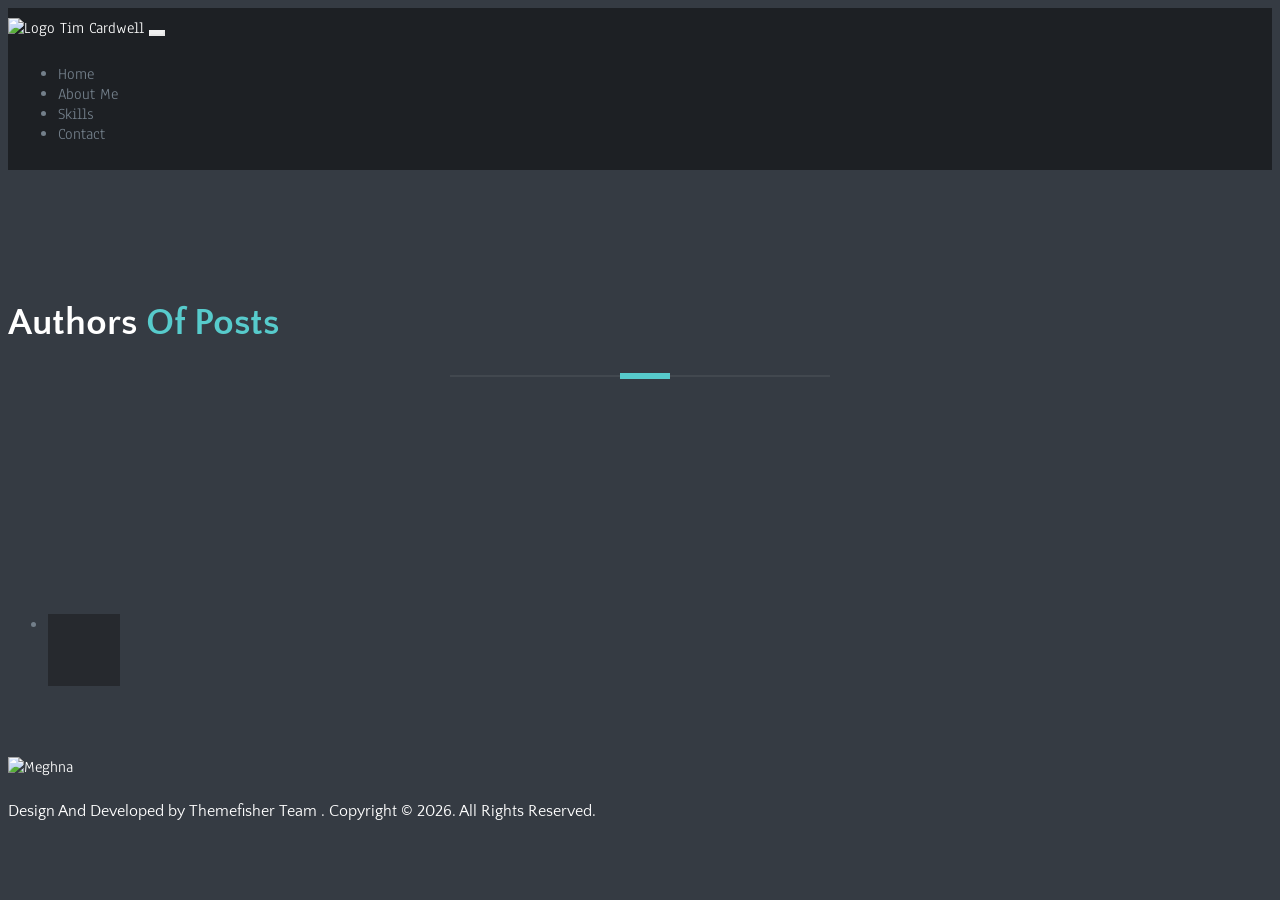
==== author/index.html @ 554d326a "feat(deploy): initial release" ====
<!DOCTYPE html>
<html class="no-js" lang="en-us" scroll-behavior="smooth"><head>
    <meta http-equiv="Content-Type" content="text/html; charset=UTF-8">
    <meta name="description" content="Building Modern Software">
    <meta name="author" content="Themefisher">

    <!-- Mobile Specific Meta -->
    <meta name="viewport" content="width=device-width, initial-scale=1">
    <meta name="generator" content="Hugo 0.62.2" />

    <title>Authors of posts on the blog „Tim Cardwell"</title>


    <!-- Favicon -->
    <link rel="shortcut icon" type="image/x-icon" href="images/favicon.ico"/>

    <!-- CSS -->
    <!-- Fontawesome Icon font -->
    <link rel="stylesheet" href="plugins/themefisher-font/style.css">
    <!-- bootstrap.min css -->
    <link rel="stylesheet" href="plugins/bootstrap/dist/css/bootstrap.min.css">
    <!-- Animate.css -->
    <link rel="stylesheet" href="plugins/animate-css/animate.css">
    <!-- Magnific popup css -->
    <link rel="stylesheet" href="plugins/magnific-popup/dist/magnific-popup.css">
    <!-- Slick Carousel -->
    <link rel="stylesheet" href="plugins/slick-carousel/slick/slick.css">
    <link rel="stylesheet" href="plugins/slick-carousel/slick/slick-theme.css">
    <!-- Main Stylesheet -->
    
    <link rel="stylesheet" href="/css/style.min.css" integrity="" media="screen">
    <!-- Custom CSS -->
    
    <link rel="stylesheet" href="css/custom.css">
    

</head>
<body id="body" data-spy="scroll" data-target=".navbar" data-offset="52">
        <div id="content">
<!-- Fixed Navigation -->
<nav id="navigation" class="navbar navbar-expand-lg navigation sticky-top">
        <div class="container">

                <!-- logo -->
                <a class="navbar-brand logo" href="">
                        <img src="images/logo.png" alt="Logo" />
                        <span class="pl-2 font-weight-bold">Tim Cardwell</span>
                </a>
                <!-- /logo -->

                <!-- responsive nav button -->
                <button class="navbar-toggler navbar-dark" type="button" data-toggle="collapse" data-target="#navbarSupportedContent" aria-controls="navbarSupportedContent" aria-expanded="false" aria-label="Toggle navigation">
                        <span class="navbar-toggler-icon"></span>
                </button>
                <!-- /responsive nav button -->

                <!-- main nav -->
                
                <div class="collapse navbar-collapse" id="navbarSupportedContent">
                        <ul class="navbar-nav ml-auto navigation-menu">
                                <li class="nav-item"><a class="nav-link" data-scroll href="#body">Home</a></li>
                                
                                <li class="nav-item"><a class="nav-link" data-scroll href="#about-me">About Me</a></li>
                                
                                <li class="nav-item"><a class="nav-link" data-scroll href="#skills">Skills</a></li>
                                
                                <li class="nav-item"><a class="nav-link" data-scroll href="#contact">Contact</a></li>
                                
                        </ul>
                </div>
                
                <!-- /main nav -->
        </div>

</nav>
<!-- End Fixed Navigation -->

<section class="section">
    <div class="container">
        <div class="row">
            <div class="col-lg-12">
                <div class="title text-center">
                    <h2>  Authors <span class="color"> of posts  </span></h2>
                    <div class="border-meghna"></div>
                </div>
            </div>

            
        </div>
    </div>
</div>
</section>

        </div><!-- end Contact Area -->
<footer id="footer" class="bg-one">
	<div class="container">
		<div class="row wow fadeInUp" data-wow-duration="500ms">
			<div class="col-xl-12">

				<!-- Footer Social Links -->
				<div class="social-icon">
					<ul class="list-inline">
						
						<li class="list-inline-item"><a href="https://www.linkedin.com/in/tim-cardwell/"><i class="tf-ion-social-linkedin"></i></a></li>
						
					</ul>
				</div>

				<!-- copyright -->
				<div class="copyright text-center">
					<a href="">
						<img src="images/logo.png" alt="Meghna" />
					</a>
					<br>
					<p>Design And Developed by <a href="http://www.themefisher.com">  Themefisher Team  </a>. Copyright &copy; <script>
							document.write(new Date().getFullYear())
						</script>. All Rights Reserved.</p>
				</div>
			</div>
		</div>
	</div>
</footer>
<!-- /footer -->

<!-- Essential Scripts -->

		<!-- Main jQuery -->
		<script type="text/javascript" src="plugins/jquery/dist/jquery.min.js"></script>
		<!-- Bootstrap 4.3 + Popper -->
		<script type="text/javascript" src="plugins/bootstrap/dist/js/bootstrap.bundle.min.js"></script>
		<!-- Slick Carousel -->
		<script type="text/javascript" src="plugins/slick-carousel/slick/slick.min.js"></script>
		<!-- Portfolio Filtering -->
		<script type="text/javascript" src="plugins/filterzr/jquery.filterizr.min.js"></script>
		<!-- Magnific popup -->
		<script type="text/javascript" src="plugins/magnific-popup/dist/jquery.magnific-popup.min.js"></script>
		<!-- Google Map API -->
		<script type="text/javascript"  src="https://maps.googleapis.com/maps/api/js?key=AIzaSyDKR_NQ2i_JomSivfr3xfslhTMJ21YtUpk&amp;libraries=places"></script>
		<!-- Number Counter Script -->
		<script type="text/javascript" src="plugins/count-to/jquery.countTo.js"></script>
		<!-- wow.min Script -->
		<script type="text/javascript" src="plugins/wow/dist/wow.min.js"></script>
		<!-- Scroll behavior polyfill -->
		
		<script src="/js/scroll-behavior-polyfill.min.js"></script>
		<!-- Sweet Alert -->
		<script type="text/javascript" src="plugins/sweet-alert/sweetalert.min.js"></script>
		<!-- Custom js -->
		
		<script src="/js/script.min.js"></script>
		<!-- google analitycs -->
		<script>
				(function(i,s,o,g,r,a,m){i['GoogleAnalyticsObject']=r;i[r]=i[r]||function(){
				(i[r].q=i[r].q||[]).push(arguments)},i[r].l=1*new Date();a=s.createElement(o),
				m=s.getElementsByTagName(o)[0];a.async=1;a.src=g;m.parentNode.insertBefore(a,m)
				})(window,document,'script','//www.google-analytics.com/analytics.js','ga');
				ga('create', 'UA-143419917-1', 'auto');
				ga('send', 'pageview');
		</script>

    </body>
</html></body>
</html>
---- css/style.min.css ----
@import "https://fonts.googleapis.com/css?family=Anaheim|Quattrocento+Sans:400,700";@import "https://fonts.googleapis.com/css?family=Montserrat:400,700|Open+Sans:300,400,600";html{background-color:#353b43;color:#737f8a}body{background-color:#353b43;font-family:anaheim,sans-serif;color:#737f8a;-webkit-font-smoothing:antialiased}h1,h2,h3,h4,h5,h6{font-weight:400;font-family:quattrocento sans,sans-serif;color:#afbac4}p{font-family:quattrocento sans,sans-serif}[scroll-behavior=smooth]{scroll-behavior:smooth}pre{color:#afbac4}::-moz-selection{color:#fff;background:#57cbcc}::selection{color:#fff;background:#57cbcc}hr{border-top:1px solid rgba(255,255,255,.1)}figure{margin:0}a{color:#fff;transition:all .3s ease-in 0s}iframe{border:0}a,a:focus,a:hover{text-decoration:none;outline:0}a:focus,a:hover{color:#6cb670}.kill-margin-bottom{margin-bottom:0!important}.padding-0{padding:0!important}.mb-50{margin-bottom:50px}.btn{background-color:transparent;color:#fff;padding:10px 30px;border-radius:0;transition:all .3s ease-in 0s}.btn:focus{color:#ddd}.btn-transparent{border:1px solid #4e595f}.btn-transparent:hover,.btn-transparent:focus{background-color:#57cbcc;border:1px solid transparent;color:#fff}#loading-mask{background:#333439;height:100%;left:0;opacity:1;filter:alpha(opacity=100);position:fixed;text-align:center;top:0;width:100%;z-index:999999999}.loading-img{height:100%;left:0;position:fixed;top:50%;width:100%}.border-meghna{border-top:2px solid rgba(236,239,241,.07);height:1px;margin:15px auto 0;position:relative;width:30%}.border-meghna:before{background-color:#fff;content:'';height:6px;left:50%;margin-left:-20px;position:absolute;top:-4px;width:50px;background-color:#57cbcc}.color{color:#6cb670}.sub-title{padding:0 0 50px}.sub-title>h3{border-left:3px solid #ddd;border-right:3px solid #ddd;display:inline-block;padding:5px 25px;text-transform:uppercase}.btn.active:focus,.btn:active:focus,.btn:focus{outline:0}.bg-one{background-color:#353b43}.bg-dark{background:#242930}.parallax-section{background-attachment:fixed!important;background-position:50%;background-repeat:no-repeat;background-size:cover}.no-padding{padding:0!important}.inline-block{display:inline-block}figure{margin:0}a{transition:all .2s ease-in 0s}iframe{border:0}a,a:focus,a:hover{text-decoration:none;outline:0}a:focus,a:hover{color:#57cbcc}.btn-main{background:#57cbcc;color:#fff;display:inline-block;font-size:14px;letter-spacing:1px;padding:10px 35px;text-transform:uppercase}.btn-main:hover{background:#2c9091;color:#fff}.mt-20{margin-top:20px}.section{padding:100px 0}@media(max-width:480px){.section{padding:50px 0}}@media(max-width:768px){.section{padding:80px 0}}.section-sm{padding:70px 0}.section-xs{padding:50px 0}.btn:focus{color:#ddd}#home{position:relative}.btn.active:focus,.btn:active:focus,.btn:focus{outline:0}.parallax-section{background-attachment:fixed;background-position:50%;background-repeat:no-repeat;background-size:cover}#preloader{position:fixed;top:0;left:0;right:0;bottom:0;background-color:#fff;z-index:999;display:flex;align-items:center;justify-content:center}.sk-cube-grid{width:40px;height:40px;margin:100px auto}.sk-cube-grid .sk-cube{width:33%;height:33%;background-color:#57cbcc;float:left;-webkit-animation:sk-cubeGridScaleDelay 1.3s infinite ease-in-out;animation:sk-cubeGridScaleDelay 1.3s infinite ease-in-out}.sk-cube-grid .sk-cube1{-webkit-animation-delay:.2s;animation-delay:.2s}.sk-cube-grid .sk-cube2{-webkit-animation-delay:.3s;animation-delay:.3s}.sk-cube-grid .sk-cube3{-webkit-animation-delay:.4s;animation-delay:.4s}.sk-cube-grid .sk-cube4{-webkit-animation-delay:.1s;animation-delay:.1s}.sk-cube-grid .sk-cube5{-webkit-animation-delay:.2s;animation-delay:.2s}.sk-cube-grid .sk-cube6{-webkit-animation-delay:.3s;animation-delay:.3s}.sk-cube-grid .sk-cube7{-webkit-animation-delay:0s;animation-delay:0s}.sk-cube-grid .sk-cube8{-webkit-animation-delay:.1s;animation-delay:.1s}.sk-cube-grid .sk-cube9{-webkit-animation-delay:.2s;animation-delay:.2s}@-webkit-keyframes sk-cubeGridScaleDelay{0%,70%,100%{-webkit-transform:scale3D(1,1,1);transform:scale3D(1,1,1)}35%{-webkit-transform:scale3D(0,0,1);transform:scale3D(0,0,1)}}@keyframes sk-cubeGridScaleDelay{0%,70%,100%{-webkit-transform:scale3D(1,1,1);transform:scale3D(1,1,1)}35%{-webkit-transform:scale3D(0,0,1);transform:scale3D(0,0,1)}}.title{padding-bottom:60px}.title h2{text-transform:capitalize;font-weight:700;font-size:38px;color:#fff}.title h2 span{color:#57cbcc}.title p{color:#666}.title.title-white h2{color:#fff}.bg-gray{background:#f9f9f9}.section-bg{background:#292f36}.overly{position:relative}.overly:before{content:'';background:rgba(0,0,0,.096);position:absolute;top:0;right:0;bottom:0;left:0}.header-bradcrumb{background:0 0}.header-bradcrumb a,.header-bradcrumb .active{color:#cfcfcf;font-weight:200;font-family:quattrocento sans,sans-serif}.header-bradcrumb a:hover{color:#57cbcc}.slick-slide{outline:none}.mfp-with-zoom .mfp-container,.mfp-with-zoom.mfp-bg{opacity:0;transition:all .3s ease-out}.mfp-with-zoom.mfp-ready .mfp-container{opacity:1}.mfp-with-zoom.mfp-ready.mfp-bg{opacity:.8}.mfp-with-zoom.mfp-removing .mfp-container,.mfp-with-zoom.mfp-removing.mfp-bg{opacity:0}.logo{margin-top:10px;display:inline-block}.single-page-header{background-image:url(../images/about/about-header.jpg);background-size:cover;padding:140px 0 70px;text-align:center;color:#fff;position:relative}.single-page-header:before{background:rgba(0,0,0,.5);position:absolute;content:'';top:0;right:0;left:0;bottom:0}.navigation{background-color:#1d2024;width:100%;margin-bottom:0}.navigation .logo{padding:0}.navigation .navigation-menu li a.active{color:#57cbcc}.navigation .navigation-menu li a{font-size:16px;color:#737f8a}.navigation .navigation-menu li a:hover,.navigation .navigation-menu li a:focus{background:0 0;color:#57cbcc}.navigation .navbar-toggler{color:rgba(255,255,255,.5);border-color:rgba(255,255,255,.1);border-radius:0}.navigation .navbar-collapse{padding:10px;box-shadow:inset 0 1px 0 rgba(255,255,255,.1);border-top:5px solid transparent}@media(min-width:768px){.navigation .navbar-collapse{box-shadow:none;border-top:none}}.navbar-toggler:focus{outline-color:#57cbcc}.bg-1{background-repeat:no-repeat;background-size:cover}.bg-2{background-repeat:no-repeat;background-size:cover;background-attachment:fixed}.hero-area{background-size:cover;height:100vh;position:relative;display:flex;justify-content:center;align-items:center}.hero-area:before{content:'';background:rgba(0,0,0,.63);position:absolute;top:0;right:0;bottom:0;left:0}.hero-area .block{text-align:center;z-index:99}.hero-area .block .video-button{background:#fff;color:#57cbcc;display:inline-block;height:60px;width:60px;border-radius:50px}.hero-area .block .video-button i{line-height:60px;font-size:20px;margin-left:3px}.hero-area .block h1{font-size:90px;color:#fff;text-transform:capitalize;font-weight:700;margin-bottom:20px}@media(max-width:480px){.hero-area .block h1{font-size:60px}}.hero-area .block p{color:#fff;font-size:20px;width:70%;margin:0 auto}.hero-area .block .btn-transparent{margin-top:40px;border-color:#fff;padding:14px 50px;font-size:18px;font-size:16px;font-weight:700;letter-spacing:1px}.hero-area-video{height:100vh;position:inherit!important;display:flex;justify-content:center;align-items:center}.hero-area-video .block{color:#fff;text-align:center}.hero-area-video .block h1{font-size:60px;font-weight:700;margin-bottom:20px}.hero-area-video .block p{color:#fff;text-transform:uppercase;font-size:12px;letter-spacing:3px;margin-bottom:20px}.hero-area-video .block .btn-main{margin-top:20px}.dark-bg{background:rgba(0,0,0,.7);height:100%;width:100%;position:absolute;z-index:-1}.about .block{background:#242930;padding:30px;border-bottom:2px solid transparent;transition:.5s all;margin-bottom:20px}.about .block:hover{border-bottom:2px solid #57cbcc}.about .block:hover .icon-box{-webkit-transform:translateY(-10px);transform:translateY(-10px)}.about .block .icon-box{position:relative;width:160px;height:92.38px;background-color:transparent;margin:46.19px auto 60px;padding:20px 0;border-left:2px solid rgba(236,239,241,.07);border-right:2px solid rgba(236,239,241,.07);font-size:50px;-webkit-transform:translateZ(0px);transform:translateZ(0px);transition-duration:.3s;transition-property:-webkit-transform;transition-property:transform;transition-property:transform,-webkit-transform}.about .block .icon-box:after,.about .block .icon-box:before{content:"";position:absolute;z-index:1;width:113.14px;height:113.14px;background-color:inherit;left:20.4315px;-webkit-transform:scaleY(0.5774)rotate(-45deg);transform:scaleY(0.5774)rotate(-45deg)}.about .block .icon-box:before{top:-56.5685px;border-top:2px solid rgba(236,239,241,.07);border-right:2px solid rgba(236,239,241,.07)}.about .block .icon-box:after{bottom:-56.5685px;border-bottom:2px solid rgba(236,239,241,.07);border-left:2px solid rgba(236,239,241,.07)}.about .block .icon-box h3{color:#afbac4}.about-2 .content-block{padding:40px}.about-2 .content-block .media{margin-top:25px}.about-2 .content-block .media .pull-left{padding-right:15px}.about-2 .content-block .media i{font-size:30px;color:#57cbcc}.about-2 .content-block .media h4{font-size:16px;font-weight:600}.call-to-action{background-attachment:fixed}.call-to-action h2{font-weight:700;color:#444}.call-to-action p{font-size:16px;color:#666}.call-to-action .btn-main{margin-top:20px}.call-to-action-2{padding:100px 0;background-image:url(../images/call-to-action/call-to-action-bg.jpg);background-size:cover;color:#fff}.call-to-action-2 h2{line-height:1.5}.call-to-action-2 p{color:#fff}.call-to-action-2 .btn-main{margin-top:20px}.contact-us{padding-top:50px}@media(max-width:768px){.contact-us{padding-top:80px}}.contact-form{margin-bottom:60px}.form-meghna .form-control{background-color:transparent;border-radius:0;padding:5px 10px;color:#ddd;border:1px solid rgba(236,239,241,.07)}.form-meghna .form-control:focus{border-color:none;box-shadow:none}.form-meghna input:hover,.form-meghna textarea:hover,#contact-submit:hover{border-color:#57cbcc}.form-meghna ::placeholder{color:#ddd!important}#contact-submit{border:1px solid rgba(236,239,241,.07);background:#57cbcc;padding:12px 0;width:100%;margin:0}.google-map #map-canvas{height:400px}.contact-info p{margin-bottom:25px}.con-info{margin-bottom:20px}.con-info i,.con-info span{padding-right:5px}.error{display:none;padding:10px;color:#d8000c;border-radius:4px;font-size:13px;background-color:#ffbaba}.success{background-color:#6cb670;border-radius:4px;color:#fff;display:none;font-size:13px;padding:10px}#map{height:370px;width:100%}.counters-item{padding:25px 0;margin-bottom:10px;background:#292f36}.counters-item i{margin-bottom:10px;font-size:40px;display:inline-block}.counters-item span{display:block;font-weight:700;font-size:35px;line-height:50px}.counters-item h3{font-size:20px;margin:0}.price-item{border:1px solid rgba(236,239,241,.07);padding-bottom:30px;margin-bottom:15px}.price-title{background-color:#292f36;padding:30px 0 20px}.price-title h3{color:#57cbcc;margin:0 0 10px;text-transform:uppercase}.price-title p{font-size:18px;font-weight:400}.price-title .value{color:#57cbcc;font-size:30px}.pricing ul,.skill-bar{list-style-type:none;margin:0;padding:0}.pricing li{padding:10px 0}.pricing li:last-child{border-bottom:1px solid rgba(236,239,241,.07);margin-bottom:20px}.pricing li:nth-child(2n){background-color:#292f36}.pricing li .btn{text-transform:uppercase;margin:20px 0}.portfolio-filter{margin-bottom:40px;text-align:center}.portfolio-filter button{border:none;outline:none;border:1px solid rgba(236,239,241,.07);background:0 0;display:inline-block;font-size:16px;padding:6px 20px;font-weight:700;color:#737f8a;transition:.3s all}.portfolio-filter button.mixitup-control-active{border:1px solid #57cbcc;color:#57cbcc}.portfolio-items-wrapper .mix{padding:5px}.portfolio-block{position:relative}.portfolio-block:before{transition:all .3s ease-in-out;background:#fff;opacity:0;top:20px;right:20px;bottom:20px;left:20px;position:absolute;content:''}.portfolio-block img{width:100%;height:auto}.portfolio-block:hover:before{opacity:1}.portfolio-block:hover .caption h4{top:45%}.portfolio-block:hover .caption{opacity:1;top:55%}.portfolio-block .caption{position:absolute;top:50%;left:50%;opacity:0;-webkit-transform:translate(-50%,-50%);transform:translate(-50%,-50%);z-index:9;transition:all .2s ease-in-out;text-align:center}.portfolio-block .caption h4{font-size:16px;font-weight:600}.portfolio-block .caption h4 a{color:#555}.portfolio-block .caption .search-icon{background:#57cbcc;width:50px;height:50px;color:#fff;display:inline-block;font-size:20px;border-radius:30px}.portfolio-block .caption .search-icon i{line-height:50px}.service-block{padding:60px 20px;border-left:1px solid rgba(236,239,241,.07);border-top:1px solid rgba(236,239,241,.07);margin-bottom:40px;box-shadow:2px 2px 5px rgba(44,44,44,.3),13px 13px 0 rgba(255,255,255,.7)}.service-block .service-icon{margin-bottom:10px;font-size:50px}.service-2 .service-item{border:1px solid #eee;margin-bottom:30px;padding:50px 20px;transition:all .3s ease 0s}.service-2 .service-item:hover{box-shadow:0 5px 65px 0 rgba(0,0,0,.15);-webkit-box-shadow:0 5px 65px 0 rgba(0,0,0,.15)}.service-2 .service-item:hover i{background:#fff;color:#57cbcc}.service-2 .service-item i{font-size:30px;display:inline-block;background:#57cbcc repeat;border-radius:30px;box-shadow:0 5px 6px 0 rgba(0,0,0,.1);color:#fff;height:55px;line-height:55px;margin-bottom:20px;width:55px;transition:all .3s ease 0s}.skill-bar p{font-size:18px;margin-bottom:0}.skill-bar p span{font-style:italic;font-size:30px;color:rgba(187,187,187,.34);display:inline-block;vertical-align:middle}.skill-bar .progress{height:6px;border-radius:0}.skill-bar .progress .progress-bar{background:#57cbcc}.team-member{background-color:#292f36;margin-bottom:10px}.team-member:hover .mask{cursor:pointer;opacity:1;filter:alpha(opacity=100);-webkit-transform:rotateY(0deg)scale(1,1);transform:rotateY(0deg)scale(1,1)}.member-photo{overflow:hidden;position:relative}@media(max-width:768px){.member-photo{text-align:center}}.member-photo:hover img{-webkit-transform:scale(1.2);transform:scale(1.2)}.member-photo img{transition:all .4s ease 0s}@media(max-width:768px){.member-photo img{display:inline-block}}.member-photo .mask{background-color:rgba(87,203,204,.7);position:absolute;text-align:center;height:100%;width:100%;left:0;top:0;opacity:0;filter:alpha(opacity=0);transition:all .5s ease-out 0s;-webkit-transform:rotateY(180deg)scale(0.5,0.5);transform:rotateY(180deg)scale(0.5,0.5)}.member-photo .mask ul{text-align:center;position:relative;top:125px}.member-photo .mask ul li a{border:1px solid #fff;color:#fff;display:block;font-size:20px;height:35px;line-height:35px;text-align:center;width:35px}.member-photo .mask ul li a:hover{background-color:#fff;color:#57cbcc;border:1px solid transparent}.member-meta{padding:15px}.member-meta h4{margin:0 0 5px}.member-meta span{font-size:12px}.testimonial:before{background:rgba(42,48,55,.7)}.client-info{margin:0 auto;width:45%}@media(max-width:768px){.client-info{width:90%}}.client-comment p{color:#afbac4;font-size:18px}.client-thumb img{border-radius:50%;margin:0 auto;max-width:115px;width:100%}.client-meta{margin:0 0 10px}.client-meta h3{margin:15px 0 5px}.client-meta span{font-size:12px}.owl-pagination,.owl-buttons{text-align:center}.owl-controls .owl-page{display:inline-block}.owl-controls .owl-page span{background-color:transparent;border:2px solid #fff;border-radius:50px;display:block;height:13px;margin:0 4px;width:13px;opacity:1;filter:alpha(opacity=100)}.owl-controls .owl-page.active span,.owl-controls .owl-page:hover span{background-color:#57cbcc;border:2px solid transparent}.our-clients{margin:30px 0 0}#our-clietns .item img{max-width:150px;width:100%}#our-clietns .owl-next,#our-clietns .owl-prev{border:1px solid #ddd;border-radius:50px;display:inline-block;margin:45px 0 0;padding:3px 15px;position:relative;text-align:center}#our-clietns .owl-next i,#our-clietns .owl-prev i{line-height:34px}#our-clietns .owl-prev{margin-right:15px}#our-clients .item{margin:10px}.note{background-color:#292f36;border:1px solid #4e595f}.post-block{background-color:#292f36;margin-bottom:10px}.post-block .content{padding:20px}.post-block .content h3{margin:0 0 6px;font-size:20px;line-height:1.5;text-transform:capitalize}.note .media-wrapper{border-bottom:1px solid #4e595f}.note .excerpt h3{font-size:20px;line-height:1.5;text-transform:capitalize}.all-post{margin-top:50px}#blog-banner{padding-bottom:100px;padding-top:150px}#blog-page{margin:0 0 40px}.post-meta{font-size:13px;margin:20px 0 0;padding:0 20px 10px}.post-meta a{color:#57cbcc}.post-meta>span{color:#666;border-right:1px solid #dedede;display:inline-block;font-size:13px;margin:10px 10px 0 0;padding-right:10px}.post-meta>span:last-child{border-right:0}.post-meta>span i{margin-right:5px}.post-excerpt{padding:0 20px;margin-bottom:60px}.post-excerpt h3 a{color:#000}.post-excerpt blockquote{line-height:22px;margin:20px 0;font-size:16px}.single-blog{background-color:#fff;margin-bottom:50px;padding:20px}.blog-subtitle{font-size:15px;padding-bottom:10px;border-bottom:1px solid #dedede;margin-bottom:25px;text-transform:uppercase}.next-prev{border-bottom:1px solid #dedede;border-top:1px solid #dedede;margin:20px 0;padding:25px 0}.next-prev a{color:#000}.next-prev a:hover{color:#57cbcc}.next-prev .prev-post i{margin-right:10px}.next-prev .next-post i{margin-left:10px}.social-profile ul li{margin:0 10px 0 0;display:inline-block}.social-profile ul li a{color:#4e595f;display:block;font-size:16px}.social-profile ul li a i:hover{color:#57cbcc}.comments-section{margin-top:35px}.author-about{margin-top:40px}.post-author{margin-right:20px}.post-author>img{border:1px solid #dedede;max-width:120px;padding:5px;width:100%}.comment-list ul{margin-top:20px}.comment-list ul li{margin-bottom:20px}.comment-wrap{border:1px solid #dedede;border-radius:1px;margin-left:20px;padding:10px;position:relative}.comment-wrap .author-avatar{margin-right:10px}.comment-wrap .media .media-heading{font-size:14px;margin-bottom:8px}.comment-wrap .media .media-heading a{color:#57cbcc;font-size:13px}.comment-wrap .media .comment-meta{font-size:12px;color:#888}.comment-wrap .media p{margin-top:15px}.comment-reply-form{margin-top:80px}.comment-reply-form input,.comment-reply-form textarea{height:35px;border-radius:0;box-shadow:none}.comment-reply-form input:focus,.comment-reply-form textarea:focus{box-shadow:none;border:1px solid #57cbcc}.comment-reply-form textarea,.comment-reply-form .btn-main{height:auto}#staticman-form:before{display:block;height:90px;margin-top:-90px;visibility:hidden;content:""}@media(max-width:768px){#staticman-form:before{display:block;height:80px;margin-top:-80px;visibility:hidden;content:""}}.post-comment{background-color:#292f36;padding:20px;margin-top:20px;margin-bottom:20px}.post-comment-header{margin-bottom:20px}.post-comment-avatar{display:inline-block;vertical-align:middle;border-radius:50%}.post-comment-info{display:inline-block;margin-left:20px;margin-bottom:0;vertical-align:middle}.post-comment-field{display:block;font:inherit;padding:10px;margin-top:20px;outline-color:#f76c5e;width:100%}.post-comment-name{color:#afbac4;font-weight:500;font-size:18px}.post-time{color:#737f8a}input#e-mail,#hidden_iframe{display:none}.social-icon{padding:60px 0 35px}.social-icon ul{text-align:center}.social-icon ul li{margin-bottom:4px}.social-icon ul li:hover a{background-color:#57cbcc;-webkit-transform:rotateY(0deg);transform:rotateY(0deg)}.social-icon ul li:hover a i{color:#fff;opacity:1;filter:alpha(opacity=100);-webkit-transform:rotateY(0deg);transform:rotateY(0deg)}.social-icon ul li a{background-color:#26292e;border:1px solid transparent;display:block;height:70px;width:70px;-webkit-transform:rotateY(180deg);transform:rotateY(180deg);transition:all 400ms ease-out 0s}@media(max-width:768px){.social-icon ul li a{width:55px;height:55px}}.social-icon ul li a i{color:#55606a;display:inline-block;font-size:32px;line-height:70px;margin:0;opacity:.3;filter:alpha(opacity=30);-webkit-transform:rotateY(180deg);transform:rotateY(180deg);transition:all 400ms ease-out 0s}@media(max-width:768px){.social-icon ul li a i{line-height:55px;font-size:25px}}.copyright{padding:20px 0;color:#fff}.copyright img{margin-bottom:15px}.copyright p{margin-top:10px}#scrollUp{border:1px solid #4e595f;bottom:15px;color:#fff;display:none;padding:8px 12px;position:fixed;right:20px;z-index:600}#scrollUp:hover{background-color:#57cbcc;border:1px solid #57cbcc}#twitter-feed{background-image:url(../images/parallax/twitter.jpg);padding-bottom:100px;padding-top:80px}.twitter-bird span{border:2px solid #6cb670;border-radius:50px;color:#6cb670;display:inline-block;margin-bottom:50px;height:90px;width:90px}.twitter-bird span i{line-height:90px}.tweet{margin-bottom:10px}.tweet a{color:#6cb670}#blog-banner{padding-bottom:100px;padding-top:150px}.blog-icon{border:1px solid #6cb670;border-radius:50%;color:#6cb670;display:inline-block;padding:16px 20px}.blog-title h1{text-transform:uppercase}#blog-page{margin:0 0 40px}.post-item .entry{border:1px solid #4e595f;margin-bottom:30px}.entry .post-excerpt{padding:0 20px}#gallery-post .owl-prev,#post-thumb .owl-prev,#gallery-post .owl-next,#post-thumb .owl-next{padding:5px 17px;position:absolute;top:45%;transition:all .5s ease-in 0s}#gallery-post .owl-prev,#post-thumb .owl-prev{left:-45px}#gallery-post .owl-next,#post-thumb .owl-next{right:-45px}#gallery-post:hover .owl-prev,#post-thumb:hover .owl-prev{left:0}#gallery-post:hover .owl-next,#post-thumb:hover .owl-next{right:0}#gallery-post,#post-thumb{overflow-x:hidden}#post-thumb .owl-buttons{color:#fff}.post-meta{background-color:#3d444a;border-top:1px solid #4e595f;font-size:13px;margin:20px 0 0;padding:0 20px 10px}.post-meta>span{border-right:1px solid #4e595f;display:inline-block;font-size:12px;margin:10px 10px 0 0;padding-right:10px}.post-meta>span:last-child{border-right:0}.post-meta>span>i{margin-right:5px}.post-meta a:hover{color:#6cb670}.post-excerpt .more{margin-top:20px}.post-excerpt .more a{display:inline-block;font-size:13px;padding:10px 25px}.post-excerpt .more a:hover{background-color:#6cb670;color:#fff}aside.widget{margin-bottom:25px}.widget-title>h3{color:#fff;margin-bottom:15px;margin-top:0;position:relative}#search-form{position:relative}#search-submit{background:0 0;border:0;color:#c8c8ca;display:block;font-size:16px;height:32px;outline:0;position:absolute;right:0;text-align:center;top:0;width:32px}.widget-content .tab-content{background-color:#2f383d;padding:20px}.tab-post-nav{background-color:#4a535a}.tab-post-nav li{float:left}.tab-post-nav li.active a{border-top:3px solid #6cb670;background-color:#2f383d;color:#6cb670}.tab-pane.active .clearfix:first-child{margin-bottom:25px}.tab-excerpt>span{display:block;font-size:12px;margin-bottom:10px}.tab-excerpt h4 a{color:#fff}.tab-excerpt h4 a:hover{color:#6cb670}.tab-post-nav li a{border-top:3px solid transparent;color:#fff;display:block;padding:13px 18px;text-align:center}.categories li{margin-bottom:10px;transition:all .5s ease-in 0s}.categories>li:hover a{padding-left:10px;color:#6cb670}.categories>li:last-child{border-bottom:0}.categories li a{padding-left:5px}.widget-content .tag{background-color:#2f383d;color:#fff;display:inline-block;margin-bottom:10px;margin-right:5px;padding:5px 13px}.widget-content .tag:hover{background-color:#6cb670;color:#fff}.post-pagination{display:inline-block;margin-bottom:20px}.post-pagination ul li{margin-right:5px;float:left}.post-pagination ul li:last-child{margin-right:0}.post-pagination ul li.disabled a{cursor:not-allowed}.post-pagination ul li.disabled a:hover{background-color:#2e373c;color:#9aa8b3}.post-pagination ul li a{background-color:#30393e;color:#9aa8b3;display:block;padding:8px 18px}.post-pagination ul li a:hover,.post-pagination ul li.active a{background-color:#6cb670;color:#fff}.single-blog{background-color:#fff;margin-bottom:50px;padding:20px}blockquote{border-left:5px solid #6cb670;font-style:italic;line-height:22px;margin:20px 0}.next-prev{border-bottom:1px solid #4e595f;border-top:1px solid #4e595f;margin:20px 0;padding:15px 0 10px}.next-prev a:hover{color:#6cb670}.prev-post i{float:left;margin-right:10px;margin-top:-4px}.next-post i{float:right;margin-left:10px;margin-top:-3px}.post-author{margin-right:20px}.post-author>img{border:1px solid #4e595f;max-width:120px;padding:5px;width:100%}.comment-reply-form>h3,.author-about>h4,.comments>h4{border-bottom:1px solid #4e595f;margin-bottom:15px;margin-top:0;padding-bottom:10px;position:relative}.author-bio h5{display:inline-block}.post-item .comments-section{margin-top:35px}.comment-list ul{margin-top:20px}.comment-list li{margin-bottom:20px}.comment-wrap{border:1px solid #4e595f;border-radius:1px;margin-left:20px;padding:10px;position:relative}.comment-wrap .author-avatar{margin-left:-25px;margin-right:20px}.author-comment{margin-bottom:15px;overflow:hidden}.author-comment cite a:hover,.replay:hover{color:#6cb670;text-decoration:underline}.author-comment cite{margin-bottom:2px;padding-top:4px}.comment-content{margin-left:45px}.comment-list ul li{padding-left:25px}.comment-reply-form{margin-top:80px}#comment-form{margin-top:35px}#comment-form .form-control:hover{border-color:#6cb670}.form-group:last-child,.form-group:last-child input{margin:0}.form-control-meghna .form-control{background-color:transparent;padding:5px 10px;color:#ddd;border:1px solid rgba(236,239,241,.07)}.form-control-meghna .form-control:focus{border-color:#57cbcc;box-shadow:0 0 0 .2rem rgba(0,174,255,.432)}figure img{display:block;margin:0 auto 5px}figcaption{text-align:center}/*!Social sharing buttons from Sharingbuttons.io*/.resp-sharing-button__link,.resp-sharing-button__icon{display:inline-block}.resp-sharing-button__link{text-decoration:none;color:#fff;margin:.5em}.resp-sharing-button{border-radius:5px;transition:25ms ease-out;padding:.5em .75em;font-family:Helvetica Neue,Helvetica,Arial,sans-serif}.resp-sharing-button__icon svg{width:1em;height:1em;margin-right:.4em;vertical-align:top}.resp-sharing-button--small svg{margin:0;vertical-align:middle}.resp-sharing-button__icon{stroke:#fff;fill:none}.resp-sharing-button__icon--solid,.resp-sharing-button__icon--solidcircle{fill:#fff;stroke:none}.resp-sharing-button--twitter{background-color:#55acee}.resp-sharing-button--twitter:hover{background-color:#2795e9}.resp-sharing-button--pinterest{background-color:#bd081c}.resp-sharing-button--pinterest:hover{background-color:#8c0615}.resp-sharing-button--facebook{background-color:#3b5998}.resp-sharing-button--facebook:hover{background-color:#2d4373}.resp-sharing-button--tumblr{background-color:#35465c}.resp-sharing-button--tumblr:hover{background-color:#222d3c}.resp-sharing-button--reddit{background-color:#5f99cf}.resp-sharing-button--reddit:hover{background-color:#3a80c1}.resp-sharing-button--google{background-color:#dd4b39}.resp-sharing-button--google:hover{background-color:#c23321}.resp-sharing-button--linkedin{background-color:#0077b5}.resp-sharing-button--linkedin:hover{background-color:#046293}.resp-sharing-button--email{background-color:#777}.resp-sharing-button--email:hover{background-color:#5e5e5e}.resp-sharing-button--xing{background-color:#1a7576}.resp-sharing-button--xing:hover{background-color:#114c4c}.resp-sharing-button--whatsapp{background-color:#25d366}.resp-sharing-button--whatsapp:hover{background-color:#1da851}.resp-sharing-button--hackernews{background-color:#f60}.resp-sharing-button--hackernews:hover,.resp-sharing-button--hackernews:focus{background-color:#fb6200}.resp-sharing-button--vk{background-color:#507299}.resp-sharing-button--vk:hover{background-color:#43648c}.resp-sharing-button--facebook{background-color:#3b5998;border-color:#3b5998}.resp-sharing-button--facebook:hover,.resp-sharing-button--facebook:active{background-color:#2d4373;border-color:#2d4373}.resp-sharing-button--twitter{background-color:#55acee;border-color:#55acee}.resp-sharing-button--twitter:hover,.resp-sharing-button--twitter:active{background-color:#2795e9;border-color:#2795e9}.resp-sharing-button--google{background-color:#dd4b39;border-color:#dd4b39}.resp-sharing-button--google:hover,.resp-sharing-button--google:active{background-color:#c23321;border-color:#c23321}.resp-sharing-button--email{background-color:#777;border-color:#777}.resp-sharing-button--email:hover,.resp-sharing-button--email:active{background-color:#5e5e5e;border-color:#5e5e5e}.resp-sharing-button--reddit{background-color:#5f99cf;border-color:#5f99cf}.resp-sharing-button--reddit:hover,.resp-sharing-button--reddit:active{background-color:#3a80c1;border-color:#3a80c1}.resp-sharing-button--whatsapp{background-color:#25d366;border-color:#25d366}.resp-sharing-button--whatsapp:hover,.resp-sharing-button--whatsapp:active{background-color:#1da851;border-color:#1da851}.resp-sharing-button--telegram{background-color:#54a9eb}.resp-sharing-button--telegram:hover{background-color:#4b97d1}
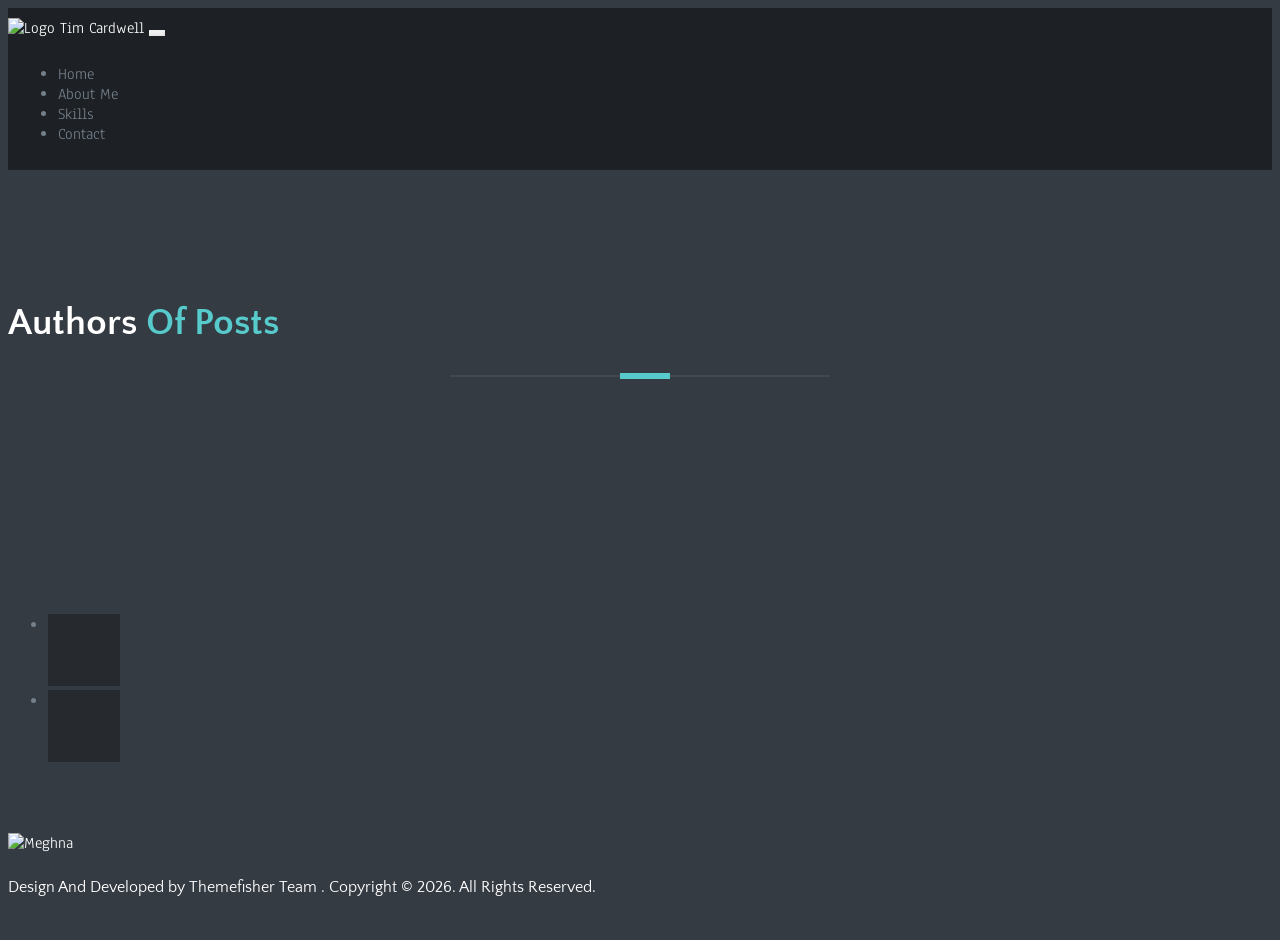
==== commit 031c2c77: "v1.3" ====
--- a/author/index.html
+++ b/author/index.html
@@ -103,6 +103,8 @@
 						
 						<li class="list-inline-item"><a href="https://www.linkedin.com/in/tim-cardwell/"><i class="tf-ion-social-linkedin"></i></a></li>
 						
+						<li class="list-inline-item"><a href="https://github.com/TimothyCardwell"><i class="tf-ion-social-github"></i></a></li>
+						
 					</ul>
 				</div>
 
